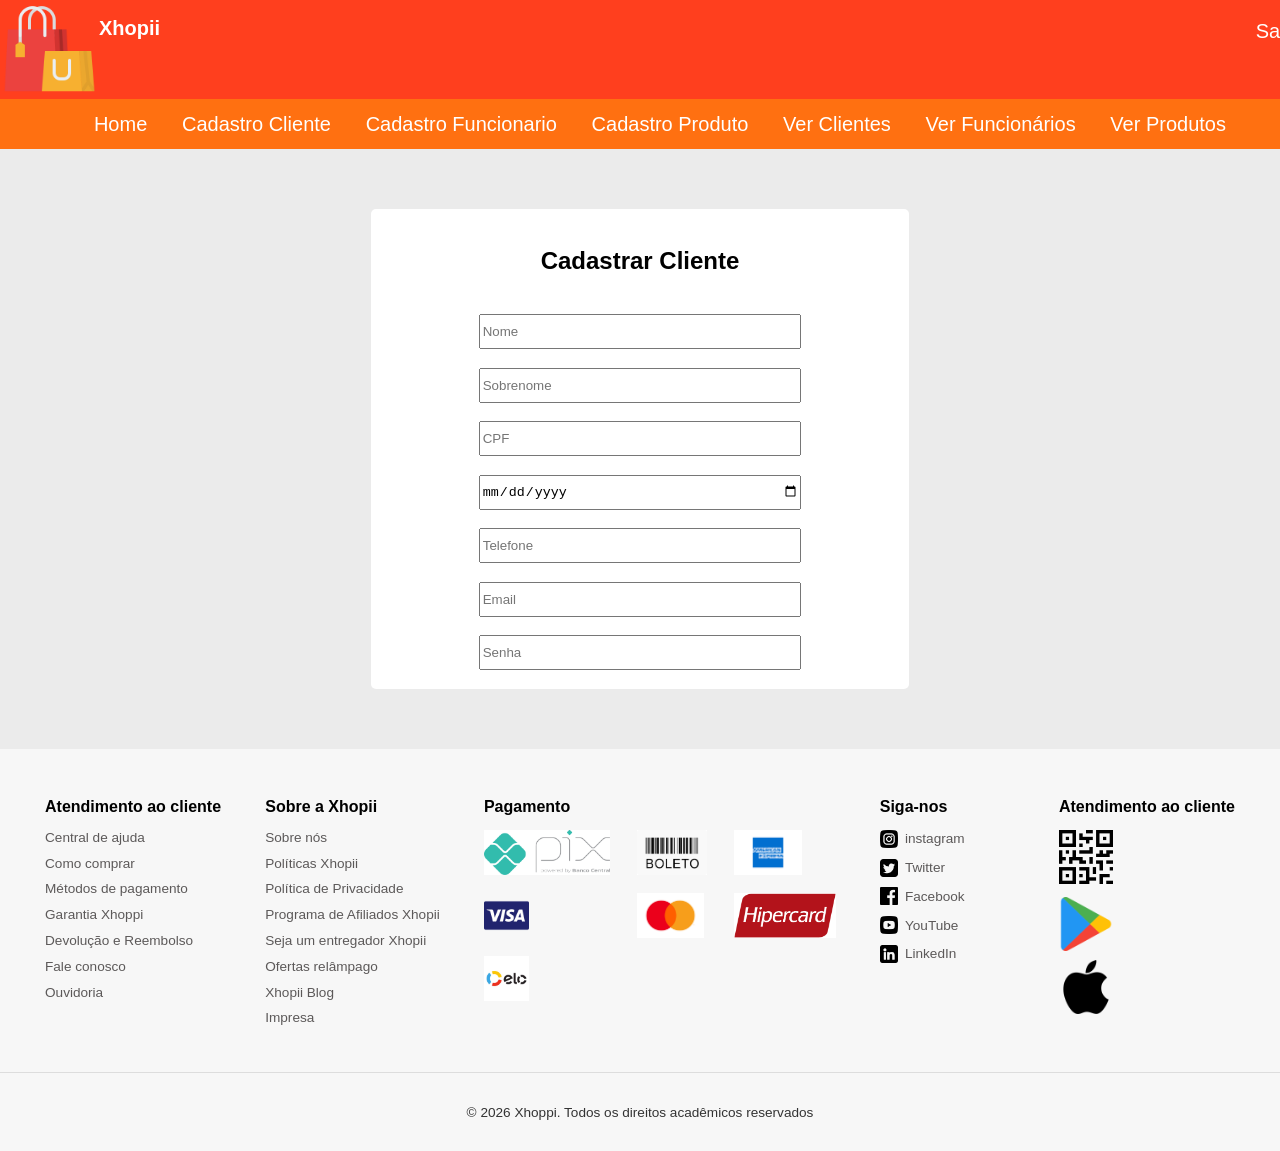
==== view/cadastro-cliente.html @ 2b9fb21c "Alteracao caio 1" ====
<!DOCTYPE html>
<html lang="pt-BR">
<head>
    <meta charset="UTF-8">
    <meta name="viewport" content="width=device-width, initial-scale=1.0">
    <title>Document</title>
    <link rel="stylesheet" href="../assets/cliente.css">
</head>
<body>
    <header class="logo">
        <img src="../assets/img/logo-xhoppi.png" alt="Logo Xhopii">
        <h2>Xhopii</h2>
        <p><a href="index.html">Sair</a></p>
    </header>

    <nav class="menu">
        <ul>
            <li><a href="home.html">Home</a></li>
            <li><a href="cadastro-cliente.html">Cadastro Cliente</a></li>
            <li><a href="">Cadastro Funcionario</a></li>
            <li><a href="">Cadastro Produto</a></li>
            <li><a href="">Ver Clientes</a></li>
            <li><a href="">Ver Funcionários</a></li>
            <li><a href="">Ver Produtos</a></li>
        </ul>
    </nav>
<main>
    <section class="cadastro">
        <form action="#">
            <div><h1>Cadastrar Cliente</h1></div>
            <input type="text" placeholder="Nome">
            <input type="text" placeholder="Sobrenome">
            <input type="text" placeholder="CPF">
            <input type="date">
            <input type="tel" placeholder="Telefone">
            <input type="email" placeholder="Email">
            <input type="password" placeholder="Senha">
        </form>
    </section>
</main>






    <section class="rodape">
        <div class="rodape-coluna">
            <h1>Atendimento ao cliente</h1>
            <ul>
                <li>Central de ajuda</li>
                <li>Como comprar</li>
                <li>Métodos de pagamento</li>
                <li>Garantia Xhoppi</li>
                <li>Devolução e Reembolso</li>
                <li>Fale conosco</li>
                <li>Ouvidoria</li>
            </ul>
        </div>
    
        <div class="rodape-coluna">
            <h1>Sobre a Xhopii</h1>
            <ul>
                <li>Sobre nós</li>
                <li>Políticas Xhopii</li>
                <li>Política de Privacidade</li>
                <li>Programa de Afiliados Xhopii</li>
                <li>Seja um entregador Xhopii</li>
                <li>Ofertas relâmpago</li>
                <li>Xhopii Blog</li>
                <li>Impresa</li>
            </ul>
        </div>
    
        <div class="rodape-coluna">
            <h1>Pagamento</h1>
            <div class="pagamento-icones">
                <img src="../assets/img/pix.png" alt="Pix">
                <img src="../assets/img/boleto.png" alt="Boleto">
                <img src="../assets/img/amex.png" alt="Amex">
                <img src="../assets/img/visa.png" alt="Visa">
                <img src="../assets/img/master.png" alt="Mastercard">
                <img src="../assets/img/hipercard.png" alt="Hipercard">
                <img src="../assets/img/elo.png" alt="Elo">
            </div>
        </div>
    
        <div class="rodape-coluna">
            <h1>Siga-nos</h1>
            <ul>
              <li><img src="../assets/img/insta.png" alt="logo instagram"> instagram</li>  
                <li> <img src="../assets/img/twitter.png" alt="logo twitter"> Twitter</li>
                <li><img src="../assets/img/facebook.png" alt=""> Facebook</li>
                <li><img src="../assets/img/youtube.png" alt=""> YouTube</li>
                <li><img src="../assets/img/linkedin.png" alt="logo Linkedin"> LinkedIn</li>
            </ul>
        </div>
    
        <div class="rodape-coluna">
            <h1>Atendimento ao cliente</h1>
            <img class="qrcode" src="../assets/img/qr.png" alt="QR Code">
            <img class="loja-app" src="../assets/img/google-play.png" alt="Google Play">
            <img class="loja-app" src="../assets/img/app-store.png" alt="App Store">
        </div>
    </section>
    
    <section class="rodape-final">
        <p>&copy; 2026 Xhoppi. Todos os direitos acadêmicos reservados</p>
    </section>
</body>
</html>
---- assets/cliente.css ----
*{
    box-sizing: border-box;
}

.logo p a{
    text-decoration: none;
    color: rgba(255,255,255);
}

body{
    margin: 0;
    padding: 0;
    font-family: 'Segoe UI', Tahoma, Geneva, Verdana, sans-serif;
}

.logo img{
    height: 11vh;
    width: auto;
}

.logo{
    width: 100%;;
    display: flex;
    flex-direction: row;
    background-color: rgba(255, 38, 0, 0.884);
}
.logo p{
    font-size: 20px;
    padding-left: 85.6%;
    color: rgba(255,255,255);
}

.logo h2{
    color: rgb(255, 255, 255);
    font-size: 20px;
}
.menu{
    display: flex;
      width: 100%;
      height: 50px;
      background-color:rgba(255, 102, 0, 0.932);
      
}

.menu ul{
    color: rgb(255, 255, 255);
    height: 100%;
    margin: auto;
    width: 97%;
    display: flex;
    list-style: none;
    justify-content: space-evenly;
    align-items: center;
    font-size: 20px;
}
.menu ul li a{
    text-decoration: none;
    color: white;
}
.menu ul li a:hover{
    background-color: white;
    color: rgba(255, 102, 0, 0.932);
}




main{
    width: 100%;
    background-color: #ebebeb;
}
section.cadastro{
    width: 60%;
    height: 600px;
    margin: auto;
    display: flex;
    justify-content: center;
    align-items: center;
}
section form{
    background-color: white;
    height: 80%;
    width: 70%;
    border-radius: 5px;
    margin: auto;
    display: flex;
    flex-direction: column;
    align-items: center;
    justify-content: space-evenly;
}
section form input{
    height: 35px;
    width: 60%;
    
}






.rodape{
    display: flex;
    justify-content: space-between;
    flex-wrap: wrap;
    width: 100%;
    padding: 4vh 5vh;
    background-color: rgba(245, 245, 245, 0.767);
    box-sizing: border-box;
}
.rodape-coluna{
    display: flex;
    flex-direction: column;
    min-width: 15vh;
}
.rodape-coluna h1{
    font-size: 1rem;
    font-weight: bold;
    margin-bottom: 1.5vh;
}
.rodape-coluna ul{
    list-style: none;
    padding: 0;
    margin: 0;
}
.rodape-coluna ul li{
   margin-bottom: 1.2vh;
    font-size: 0.85rem;
    color: rgb(92, 89, 89);
    cursor: pointer;
    display: flex;
    align-items: center;
    gap: 0.8vh;
}

.rodape-coluna ul li img{
    height: 2vh;
    width: auto;
}

.rodape-coluna img{
    width: 6vh;
    height: auto;
}
.pagamento-icones{
    display: grid;
    grid-template-columns: repeat(3, auto);
    gap: 2vh 3vh;
    align-items: center;
}
.pagamento-icones img{
    height: 5vh;
    width: auto;
}
.qrcode{
    width: 9vh;
    height: 9vh;
    margin-bottom: 1.5vh;
}
.loja-app{
    height: 3.5vh;
    width: auto;
    margin-bottom: 1vh;
}
.rodape-final{
    width: 100%;
    padding: 2vh 0;
    text-align: center;
    background-color: rgba(245, 245, 245, 0.767);
    border-top: 1px solid #ddd;
    font-size: 0.85rem;
    color: #333;
}

.divisor{
    display: flex;
    align-items: center;
    text-align: center;
    color: rgba(156, 154, 154, 0.856);
    margin-bottom: 1.5vh;
}

.divisor::before, .divisor::after{
    content: "";
    flex: 1;
    border-bottom: 1px solid rgb(211, 207, 207);
}

.divisor p{
    padding: 0 1vh;
    font-size: 0.85em;
}

.login-social{
    display: flex;
    grid-area: 1vh;
    margin-bottom: 1.5vh;
}
.social{
    flex: 1;
    display: flex;
    align-items: center;
    justify-content: center;
    gap: 0.5vh;
    padding: 1vh;
    border: 1px solid #ccc;
    border-radius: 5px;
    background: white;
    cursor: pointer;
    font-size: 0.85rem;
}

.social img{
    height: 1.8vh;
    width: auto;
}

.cadastro-texto{
    text-align: center;
    color: rgba(119, 117, 117, 0.932) ;
    font-size: 0.9rem;
    margin: 0;
}

.cadastro-texto a{
    color: rgba(255, 38, 0, 0.884);
    text-decoration: none;
    font-weight: bold;
}
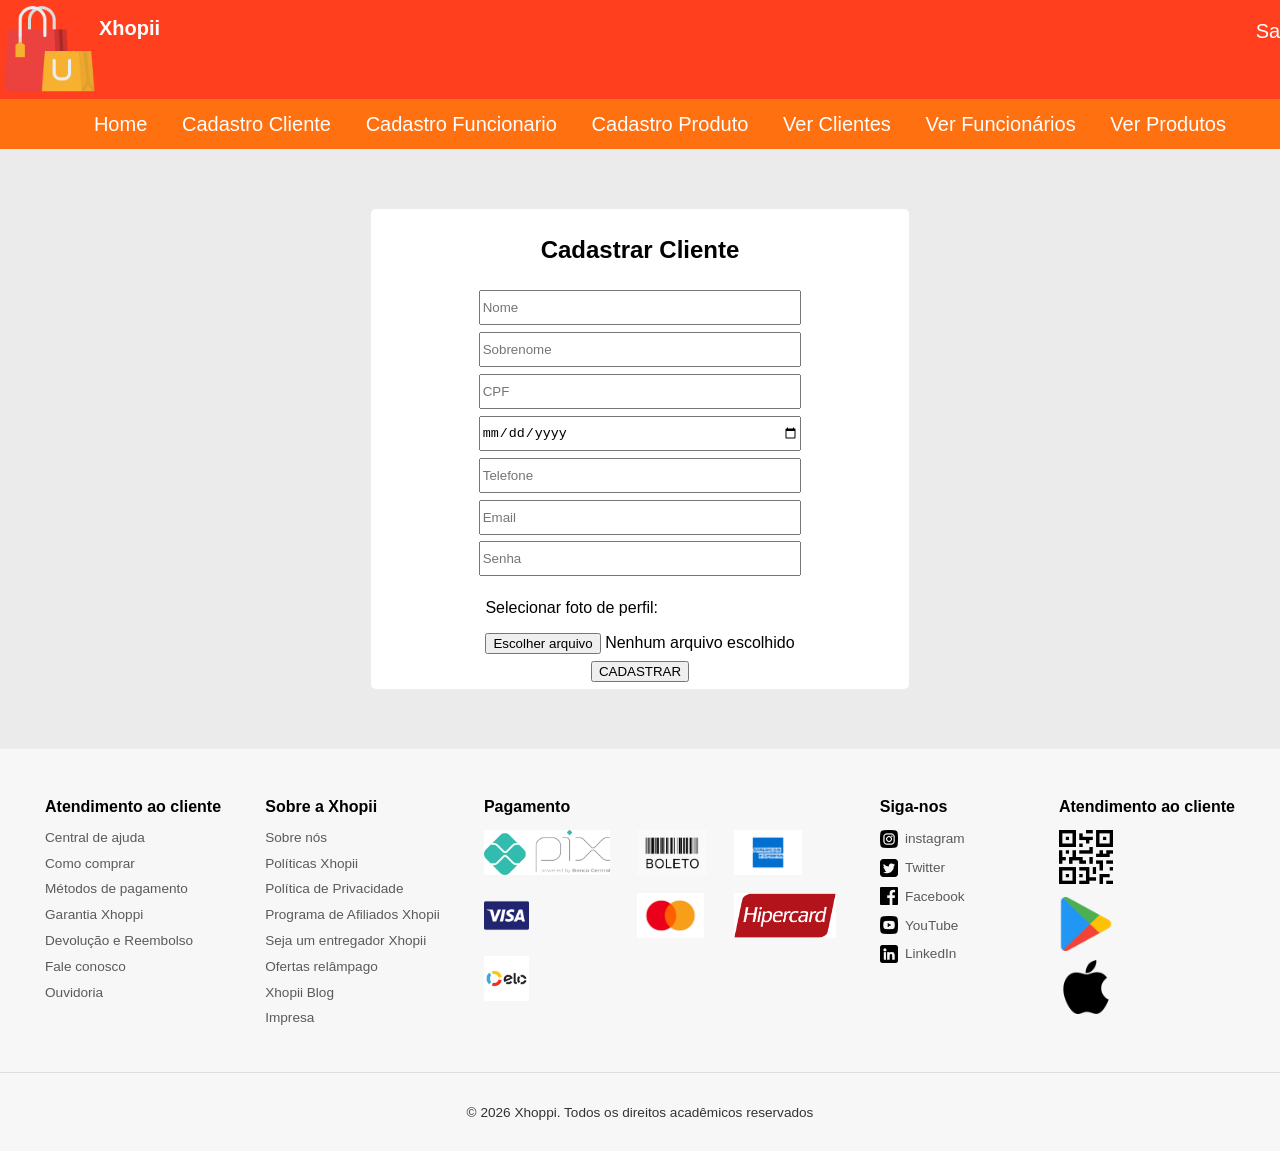
==== commit dc1beb4b: "telas e modificações" ====
--- a/view/cadastro-cliente.html
+++ b/view/cadastro-cliente.html
@@ -3,7 +3,7 @@
 <head>
     <meta charset="UTF-8">
     <meta name="viewport" content="width=device-width, initial-scale=1.0">
-    <title>Document</title>
+    <title>Cadastro Cliente</title>
     <link rel="stylesheet" href="../assets/cliente.css">
 </head>
 <body>
@@ -17,17 +17,17 @@
         <ul>
             <li><a href="home.html">Home</a></li>
             <li><a href="cadastro-cliente.html">Cadastro Cliente</a></li>
-            <li><a href="">Cadastro Funcionario</a></li>
-            <li><a href="">Cadastro Produto</a></li>
-            <li><a href="">Ver Clientes</a></li>
+            <li><a href="cadastro-funcionario.html">Cadastro Funcionario</a></li>
+            <li><a href="cadastro-produto.html">Cadastro Produto</a></li>
+            <li><a href="cadastro-cliente.html">Ver Clientes</a></li>
             <li><a href="">Ver Funcionários</a></li>
-            <li><a href="">Ver Produtos</a></li>
+            <li><a href="produtos.html">Ver Produtos</a></li>
         </ul>
     </nav>
 <main>
     <section class="cadastro">
         <form action="#">
-            <div><h1>Cadastrar Cliente</h1></div>
+            <div class="Titulo"><h1>Cadastrar Cliente</h1></div>
             <input type="text" placeholder="Nome">
             <input type="text" placeholder="Sobrenome">
             <input type="text" placeholder="CPF">
@@ -35,13 +35,17 @@
             <input type="tel" placeholder="Telefone">
             <input type="email" placeholder="Email">
             <input type="password" placeholder="Senha">
+            <div class="selecionar-foto">
+                <p>Selecionar foto de perfil:</p>
+                <div class="upload">
+                    <button type="button" class="escolher">Escolher arquivo</button>
+                    <span class="nenhum">Nenhum arquivo escolhido</span>
+                </div>
+            </div>
+            <button type="submit" class="btn-cadastrar">CADASTRAR</button>
         </form>
     </section>
 </main>
-
-
-
-
 
 
     <section class="rodape">
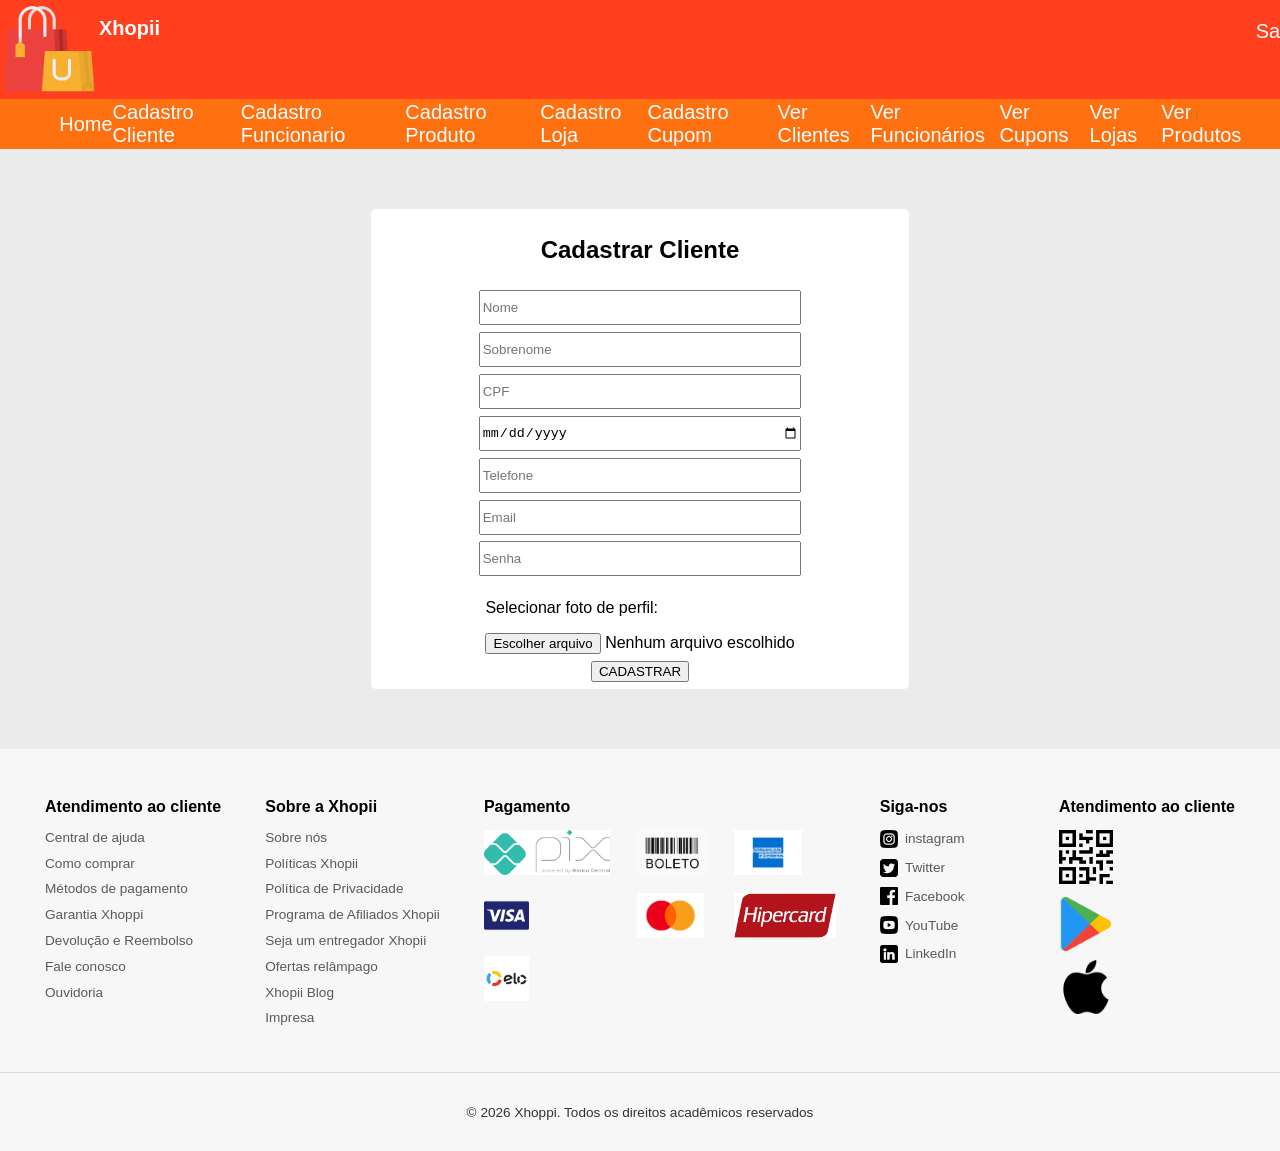
==== commit cae3a80b: "Cadastro/Ver loja e cupom" ====
--- a/view/cadastro-cliente.html
+++ b/view/cadastro-cliente.html
@@ -19,8 +19,12 @@
             <li><a href="cadastro-cliente.html">Cadastro Cliente</a></li>
             <li><a href="cadastro-funcionario.html">Cadastro Funcionario</a></li>
             <li><a href="cadastro-produto.html">Cadastro Produto</a></li>
-            <li><a href="cadastro-cliente.html">Ver Clientes</a></li>
-            <li><a href="">Ver Funcionários</a></li>
+            <li><a href="cadastro-loja.html">Cadastro Loja</a></li>
+            <li><a href="cadastro-cupom.html">Cadastro Cupom</a></li>
+            <li><a href="ver-cliente.html">Ver Clientes</a></li>
+            <li><a href="ver-funcionario.html">Ver Funcionários</a></li>
+            <li><a href="ver-cupom.html">Ver Cupons</a></li>
+            <li><a href="ver-loja.html">Ver Lojas</a></li>
             <li><a href="produtos.html">Ver Produtos</a></li>
         </ul>
     </nav>
